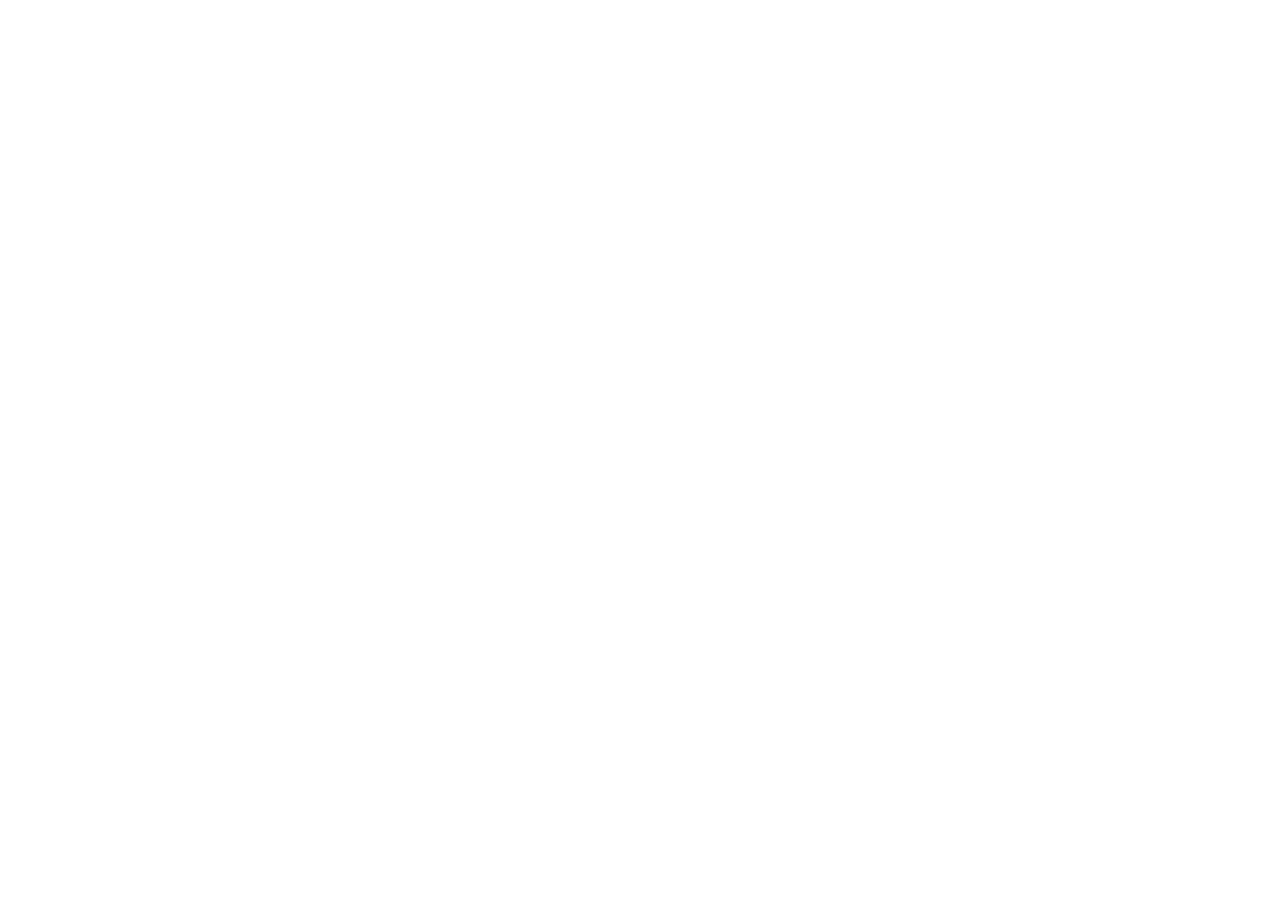
==== task1/index.html @ 6eab6d8e "task 1 added" ====
<!DOCTYPE html>
<html lang="en">
  <head>
    <meta charset="utf-8">
	<meta http-equiv="X-UA-Compatible" content="IE=edge">
	<meta name="viewport" content="width=device-width, initial-scale=1">
    <title>Digikirppis</title>
    <!-- Bootstrap -->
	<link href="css/bootstrap.css" rel="stylesheet">

	<!-- HTML5 shim and Respond.js for IE8 support of HTML5 elements and media queries -->
	<!-- WARNING: Respond.js doesn't work if you view the page via file:// -->
	<!--[if lt IE 9]>
		  <script src="https://oss.maxcdn.com/html5shiv/3.7.2/html5shiv.min.js"></script>
		  <script src="https://oss.maxcdn.com/respond/1.4.2/respond.min.js"></script>
		<![endif]-->
  </head>
  <body>
	<!-- jQuery (necessary for Bootstrap's JavaScript plugins) --> 
	<script src="js/jquery-1.11.3.min.js"></script>

	<!-- Include all compiled plugins (below), or include individual files as needed --> 
	<script src="js/bootstrap.js"></script>
  </body>
</html>
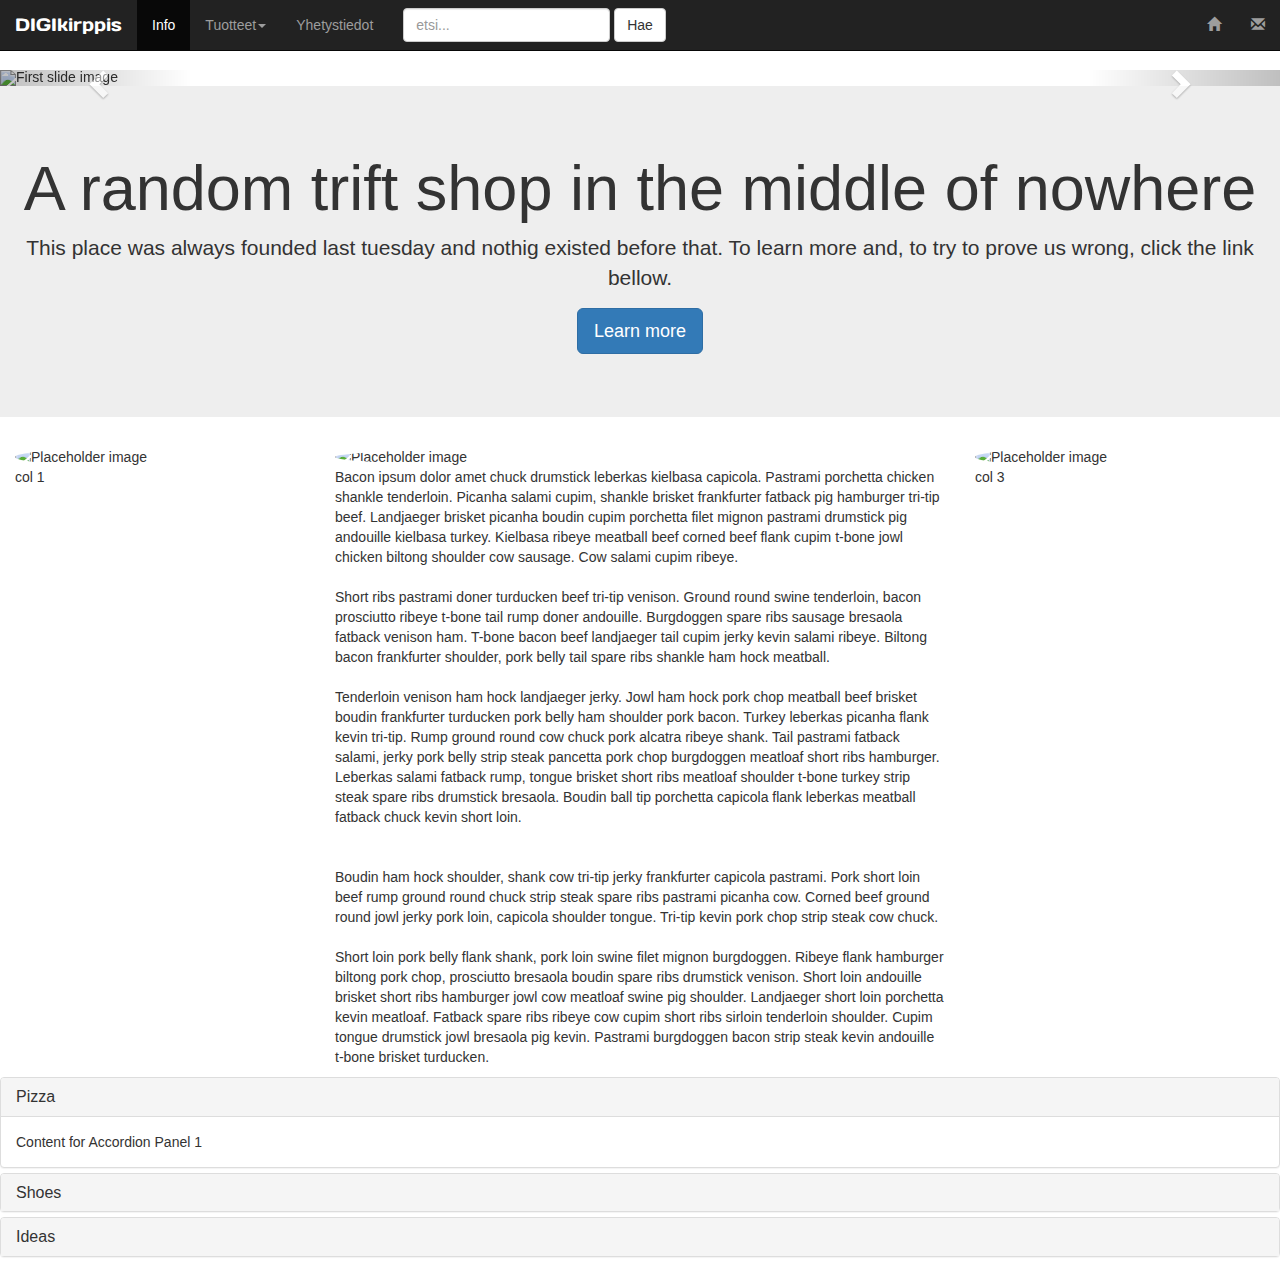
==== commit 32667cf6: "updates" ====
--- a/task1/index.html
+++ b/task1/index.html
@@ -6,7 +6,10 @@
 	<meta name="viewport" content="width=device-width, initial-scale=1">
     <title>Digikirppis</title>
     <!-- Bootstrap -->
-	<link href="css/bootstrap.css" rel="stylesheet">
+	<!-- <link href="css/bootstrap.css" rel="stylesheet"> -->
+	<link href="css/bootstrap-3.3.6.css" rel="stylesheet" type="text/css">
+    <link href="https://fonts.googleapis.com/css?family=Days+One" rel="stylesheet">
+
 
 	<!-- HTML5 shim and Respond.js for IE8 support of HTML5 elements and media queries -->
 	<!-- WARNING: Respond.js doesn't work if you view the page via file:// -->
@@ -15,11 +18,159 @@
 		  <script src="https://oss.maxcdn.com/respond/1.4.2/respond.min.js"></script>
 		<![endif]-->
   </head>
-  <body>
+  <body style="padding-top: 70px">
 	<!-- jQuery (necessary for Bootstrap's JavaScript plugins) --> 
 	<script src="js/jquery-1.11.3.min.js"></script>
+    
+    <div class="container-fluid" id="alku">
+      <nav class="navbar navbar-inverse navbar-fixed-top">
+        <div class="container-fluid">
+          <!-- Brand and toggle get grouped for better mobile display -->
+          <div class="navbar-header">
+            <button type="button" class="navbar-toggle collapsed" data-toggle="collapse" data-target="#topFixedNavbar1" aria-expanded="false"><span class="sr-only">Toggle navigation</span><span class="icon-bar"></span><span class="icon-bar"></span><span class="icon-bar"></span></button>
+            <a class="navbar-brand" href="#alku">DIGIkirppis</a></div>
+          <!-- Collect the nav links, forms, and other content for toggling -->
+          <div class="collapse navbar-collapse" id="topFixedNavbar1">
+            <ul class="nav navbar-nav">
+              <li class="active"><a href="#">Info<span class="sr-only">(current)</span></a></li>
+              
+              
+              <li class="dropdown"><a href="#" class="dropdown-toggle" data-toggle="dropdown" role="button" aria-haspopup="true" aria-expanded="false">Tuotteet<span class="caret"></span></a>
+                <ul class="dropdown-menu">
+                  <li><a href="#">Action</a></li>
+                  <li><a href="#">Another action</a></li>
+                  <li><a href="#">Something else here</a></li>
+                  <li role="separator" class="divider"></li>
+                  <li><a href="#">Separated link</a></li>
+                  <li role="separator" class="divider"></li>
+                  <li><a href="#">One more separated link</a></li>
+                </ul>
+              </li>
+              <li><a href="#">Yhetystiedot</a></li>
+            </ul>
+            <form class="navbar-form navbar-left" role="search">
+              <div class="form-group">
+                <input type="text" class="form-control" placeholder="etsi...">
+              </div>
+              <button type="submit" class="btn btn-default">Hae</button>
+            </form>
+            <ul class="nav navbar-nav navbar-right">
+            	<li><a href="#"><span class="glyphicon glyphicon-home"></span></a></li>
+              <li><a href="#"><span class="glyphicon glyphicon-envelope"></span></a></li>
+            </ul>
+          </div>
+          <!-- /.navbar-collapse -->
+        </div>
+        <!-- /.container-fluid -->
+      </nav>
+    </div>
+    
+  <div id="carousel1" class="carousel slide" data-ride="carousel">
+      <ol class="carousel-indicators">
+        <li data-target="#carousel1" data-slide-to="0" class="active"></li>
+        <li data-target="#carousel1" data-slide-to="1"></li>
+        <li data-target="#carousel1" data-slide-to="2"></li>
+        <li data-target="#carousel1" data-slide-to="3"></li>
+      </ol>
+      <div class="carousel-inner" role="listbox">
+        <div class="item active"><img src="../../task1img/img1.jpg" alt="First slide image" class="center-block">
+          <div class="carousel-caption">
+            <h3>Everyone loves pizza</h3>
+            <p>Well we sell it here</p>
+          </div>
+        </div>
+        <div class="item"><img src="../../task1img/img2.jpg" alt="Second slide image" class="center-block">
+          <div class="carousel-caption">
+            <h3>Shoes in a box</h3>
+            <p>come get them</p>
+          </div>
+        </div>
+        <div class="item"><img src="../../task1img/img3.jpg" alt="Third slide image" class="center-block">
+          <div class="carousel-caption">
+            <h3>We have these</h3>
+            <p>Many of these</p>
+          </div>
+        </div>
+        <div class="item"><img src="../../task1img/img4.jpg" alt="Third slide image" class="center-block">
+          <div class="carousel-caption">
+            <h3>Ever seen a hedgehog</h3>
+            <p>Well now you have</p>
+          </div>
+        </div>
+      </div>
+      <a class="left carousel-control" href="#carousel1" role="button" data-slide="prev"><span class="glyphicon glyphicon-chevron-left" aria-hidden="true"></span><span class="sr-only">Previous</span></a><a class="right carousel-control" href="#carousel1" role="button" data-slide="next"><span class="glyphicon glyphicon-chevron-right" aria-hidden="true"></span><span class="sr-only">Next</span></a></div>
+      
+  <div class="jumbotron" id="jumbo">
+        <h1>A random trift shop in the middle of nowhere</h1>
+        <p>This place was always founded last tuesday and nothig existed before that. To learn more and, to try to prove us wrong, click the link bellow.</p>
+        <p><a class="btn btn-primary btn-lg" href="#" role="button">Learn more</a></p>
+  </div>
+  
+  <div class="container-fluid">
+    <div class="row">
+      <div class="col-lg-3">
+      <img src="../../task1img/img2.jpg" class="img-circle img-responsive" alt="Placeholder image">
+		<p>
+  		col 1
+		</p>
+      </div>
+      <div class="col-lg-6" id="center">
+      <img src="../../task1img/img4.jpg" class="img-circle img-responsive" alt="Placeholder image">
+      <p>
+      Bacon ipsum dolor amet chuck drumstick leberkas kielbasa capicola. Pastrami porchetta chicken shankle tenderloin. Picanha salami cupim, shankle brisket frankfurter fatback pig hamburger tri-tip beef. Landjaeger brisket picanha boudin cupim porchetta filet mignon pastrami drumstick pig andouille kielbasa turkey. Kielbasa ribeye meatball beef corned beef flank cupim t-bone jowl chicken biltong shoulder cow sausage. Cow salami cupim ribeye.
+<br>
+<br>
+Short ribs pastrami doner turducken beef tri-tip venison. Ground round swine tenderloin, bacon prosciutto ribeye t-bone tail rump doner andouille. Burgdoggen spare ribs sausage bresaola fatback venison ham. T-bone bacon beef landjaeger tail cupim jerky kevin salami ribeye. Biltong bacon frankfurter shoulder, pork belly tail spare ribs shankle ham hock meatball.
+<br>
+<br>
+Tenderloin venison ham hock landjaeger jerky. Jowl ham hock pork chop meatball beef brisket boudin frankfurter turducken pork belly ham shoulder pork bacon. Turkey leberkas picanha flank kevin tri-tip. Rump ground round cow chuck pork alcatra ribeye shank. Tail pastrami fatback salami, jerky pork belly strip steak pancetta pork chop burgdoggen meatloaf short ribs hamburger. Leberkas salami fatback rump, tongue brisket short ribs meatloaf shoulder t-bone turkey strip steak spare ribs drumstick bresaola. Boudin ball tip porchetta capicola flank leberkas meatball fatback chuck kevin short loin.
+<br>
+<br>
+<br>
+Boudin ham hock shoulder, shank cow tri-tip jerky frankfurter capicola pastrami. Pork short loin beef rump ground round chuck strip steak spare ribs pastrami picanha cow. Corned beef ground round jowl jerky pork loin, capicola shoulder tongue. Tri-tip kevin pork chop strip steak cow chuck.
+<br>
+<br>
+Short loin pork belly flank shank, pork loin swine filet mignon burgdoggen. Ribeye flank hamburger biltong pork chop, prosciutto bresaola boudin spare ribs drumstick venison. Short loin andouille brisket short ribs hamburger jowl cow meatloaf swine pig shoulder. Landjaeger short loin porchetta kevin meatloaf. Fatback spare ribs ribeye cow cupim short ribs sirloin tenderloin shoulder. Cupim tongue drumstick jowl bresaola pig kevin. Pastrami burgdoggen bacon strip steak kevin andouille t-bone brisket turducken.
+      </p>
+      </div>
+      <div class="col-lg-3">
+      <img src="../../task1img/img1.jpg" class="img-circle img-responsive" alt="Placeholder image">
+      <p>
+      col 3
+      </p>
+      </div>
+    </div>
+  </div>
+  
+  <div class="panel-group" id="accordion1" role="tablist" aria-multiselectable="true">
+    <div class="panel panel-default">
+      <div class="panel-heading" role="tab">
+        <h4 class="panel-title"><a data-toggle="collapse" data-parent="#accordion1" href="#collapseOne1">Pizza</a></h4>
+      </div>
+      <div id="collapseOne1" class="panel-collapse collapse in">
+        <div class="panel-body">Content for Accordion Panel 1</div>
+      </div>
+    </div>
+    <div class="panel panel-default">
+      <div class="panel-heading">
+        <h4 class="panel-title"><a data-toggle="collapse" data-parent="#accordion1" href="#collapseTwo1">Shoes</a></h4>
+      </div>
+      <div id="collapseTwo1" class="panel-collapse collapse">
+        <div class="panel-body">Content for Accordion Panel 2</div>
+      </div>
+    </div>
+    <div class="panel panel-default">
+      <div class="panel-heading">
+        <h4 class="panel-title"><a data-toggle="collapse" data-parent="#accordion1" href="#collapseThree1">Ideas</a></h4>
+      </div>
+      <div id="collapseThree1" class="panel-collapse collapse">
+        <div class="panel-body">Content for Accordion Panel 3</div>
+      </div>
+    </div>
+  </div>
 
-	<!-- Include all compiled plugins (below), or include individual files as needed --> 
-	<script src="js/bootstrap.js"></script>
-  </body>
+  <!-- Include all compiled plugins (below), or include individual files as needed --> 
+	<!-- <script src="js/bootstrap.js"></script> -->
+  <script src="js/bootstrap-3.3.6.js"></script>
+</body>
 </html>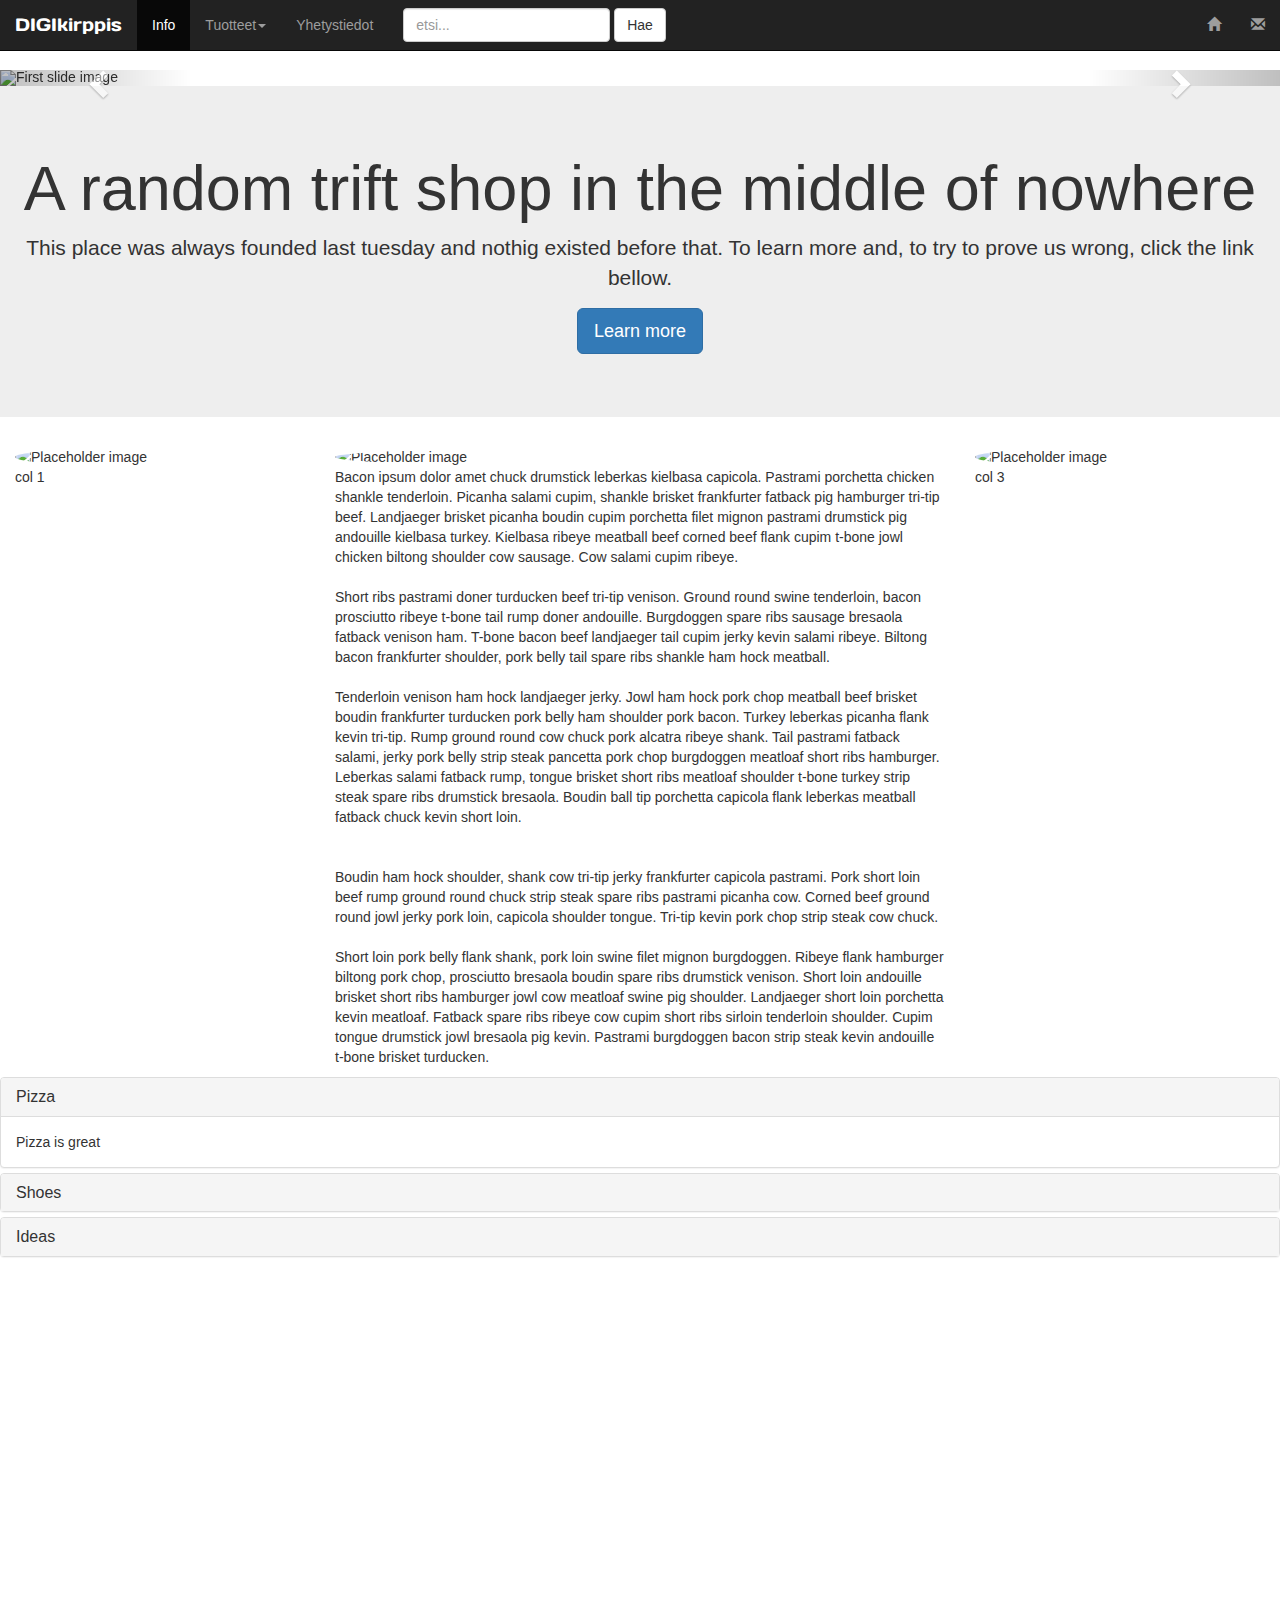
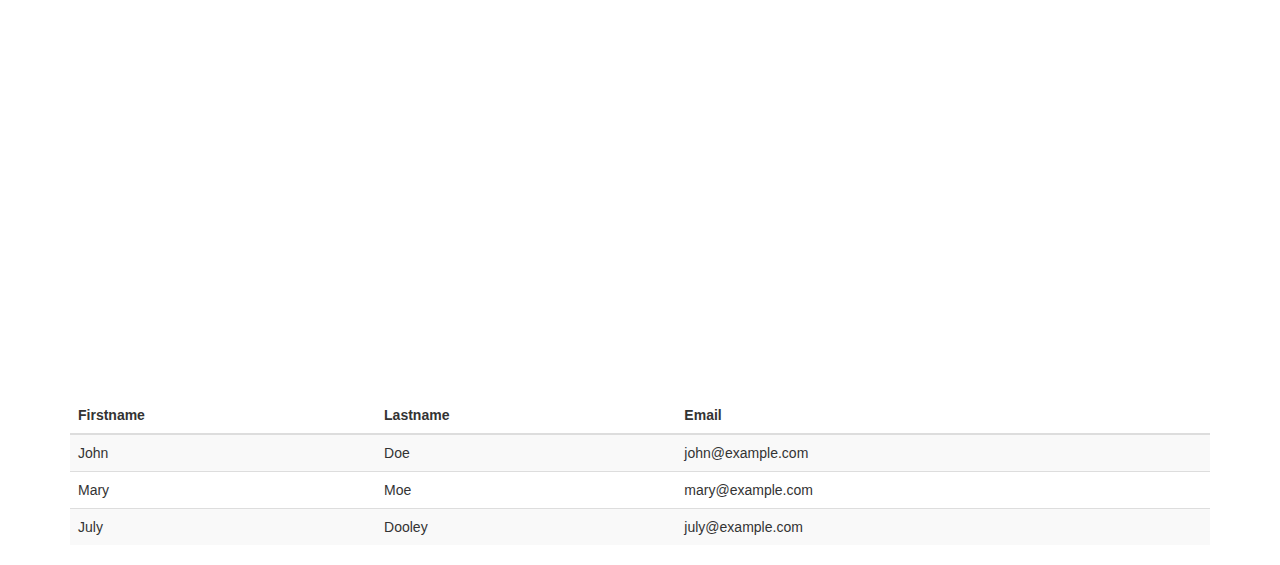
==== commit 3206dafc: "updated stuff" ====
--- a/task1/index.html
+++ b/task1/index.html
@@ -32,21 +32,21 @@
           <!-- Collect the nav links, forms, and other content for toggling -->
           <div class="collapse navbar-collapse" id="topFixedNavbar1">
             <ul class="nav navbar-nav">
-              <li class="active"><a href="#">Info<span class="sr-only">(current)</span></a></li>
+              <li class="active"><a href="#info">Info<span class="sr-only">(current)</span></a></li>
               
               
               <li class="dropdown"><a href="#" class="dropdown-toggle" data-toggle="dropdown" role="button" aria-haspopup="true" aria-expanded="false">Tuotteet<span class="caret"></span></a>
                 <ul class="dropdown-menu">
-                  <li><a href="#">Action</a></li>
-                  <li><a href="#">Another action</a></li>
-                  <li><a href="#">Something else here</a></li>
+                  <li><a href="#collapseOne1">Pizza</a></li>
+                  <li><a href="#collapseTwo1">Shoes</a></li>
+                  <li><a href="#collapseThree1">Ideas</a></li>
                   <li role="separator" class="divider"></li>
-                  <li><a href="#">Separated link</a></li>
+                  <li><a href="#video">Video</a></li>
                   <li role="separator" class="divider"></li>
                   <li><a href="#">One more separated link</a></li>
                 </ul>
               </li>
-              <li><a href="#">Yhetystiedot</a></li>
+              <li><a href="#contact">Yhetystiedot</a></li>
             </ul>
             <form class="navbar-form navbar-left" role="search">
               <div class="form-group">
@@ -106,7 +106,7 @@
         <p><a class="btn btn-primary btn-lg" href="#" role="button">Learn more</a></p>
   </div>
   
-  <div class="container-fluid">
+  <div class="container-fluid" id ="info">
     <div class="row">
       <div class="col-lg-3">
       <img src="../../task1img/img2.jpg" class="img-circle img-responsive" alt="Placeholder image">
@@ -148,7 +148,7 @@
         <h4 class="panel-title"><a data-toggle="collapse" data-parent="#accordion1" href="#collapseOne1">Pizza</a></h4>
       </div>
       <div id="collapseOne1" class="panel-collapse collapse in">
-        <div class="panel-body">Content for Accordion Panel 1</div>
+        <div class="panel-body">Pizza is great</div>
       </div>
     </div>
     <div class="panel panel-default">
@@ -156,7 +156,7 @@
         <h4 class="panel-title"><a data-toggle="collapse" data-parent="#accordion1" href="#collapseTwo1">Shoes</a></h4>
       </div>
       <div id="collapseTwo1" class="panel-collapse collapse">
-        <div class="panel-body">Content for Accordion Panel 2</div>
+        <div class="panel-body">Shoes for everyone</div>
       </div>
     </div>
     <div class="panel panel-default">
@@ -164,11 +164,43 @@
         <h4 class="panel-title"><a data-toggle="collapse" data-parent="#accordion1" href="#collapseThree1">Ideas</a></h4>
       </div>
       <div id="collapseThree1" class="panel-collapse collapse">
-        <div class="panel-body">Content for Accordion Panel 3</div>
-      </div>
-    </div>
-  </div>
-
+        <div class="panel-body">We have some great ideas we wwill tell you about</div>
+      </div>
+    </div>
+  </div>
+  
+  <div class="embed-responsive embed-responsive-16by9" id="video">
+    <iframe class="embed-responsive-item" src="https://www.youtube.com/embed/sDj72zqZakE"></iframe>
+  </div>
+  
+  <div class="container" id="contact">
+  <table class="table table-striped">
+    <thead>
+      <tr>
+        <th>Firstname</th>
+        <th>Lastname</th>
+        <th>Email</th>
+      </tr>
+    </thead>
+    <tbody>
+      <tr>
+        <td>John</td>
+        <td>Doe</td>
+        <td>john@example.com</td>
+      </tr>
+      <tr>
+        <td>Mary</td>
+        <td>Moe</td>
+        <td>mary@example.com</td>
+      </tr>
+      <tr>
+        <td>July</td>
+        <td>Dooley</td>
+        <td>july@example.com</td>
+      </tr>
+    </tbody>
+  </table>
+</div>
   <!-- Include all compiled plugins (below), or include individual files as needed --> 
 	<!-- <script src="js/bootstrap.js"></script> -->
   <script src="js/bootstrap-3.3.6.js"></script>
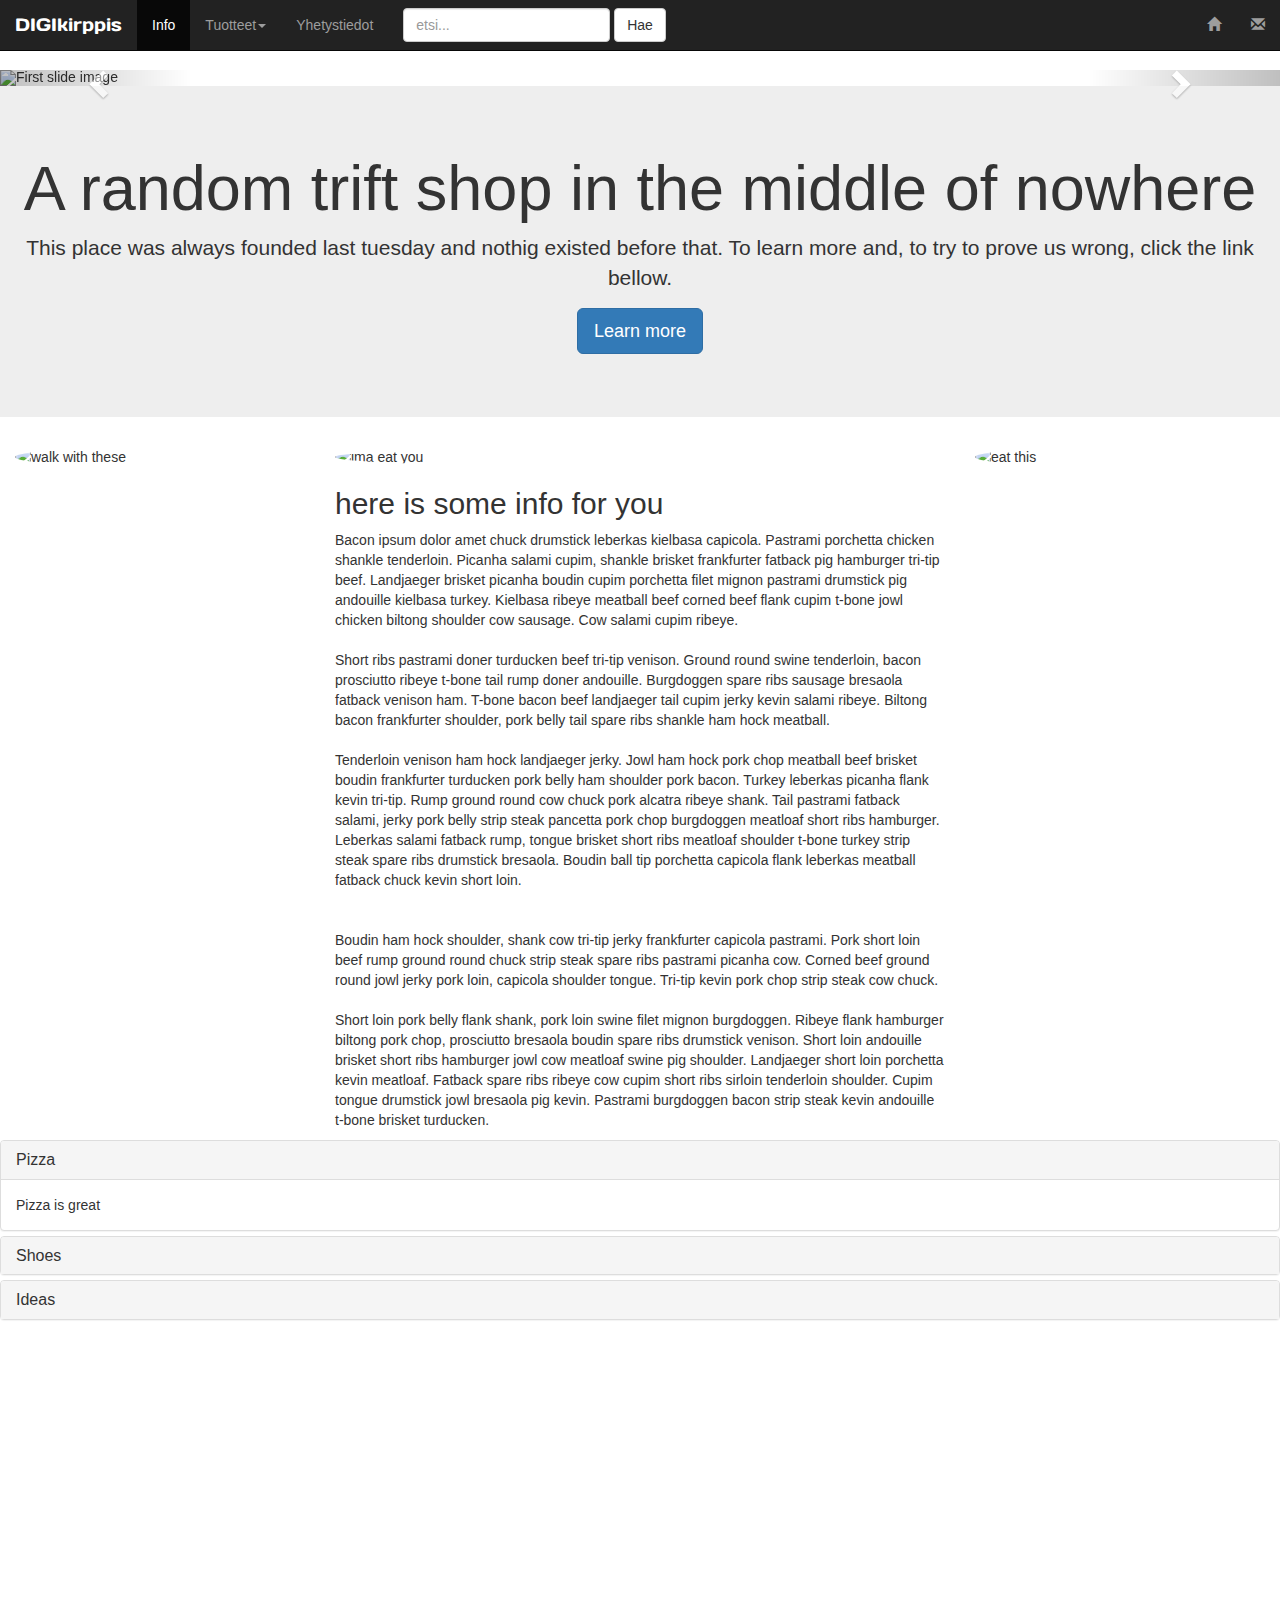
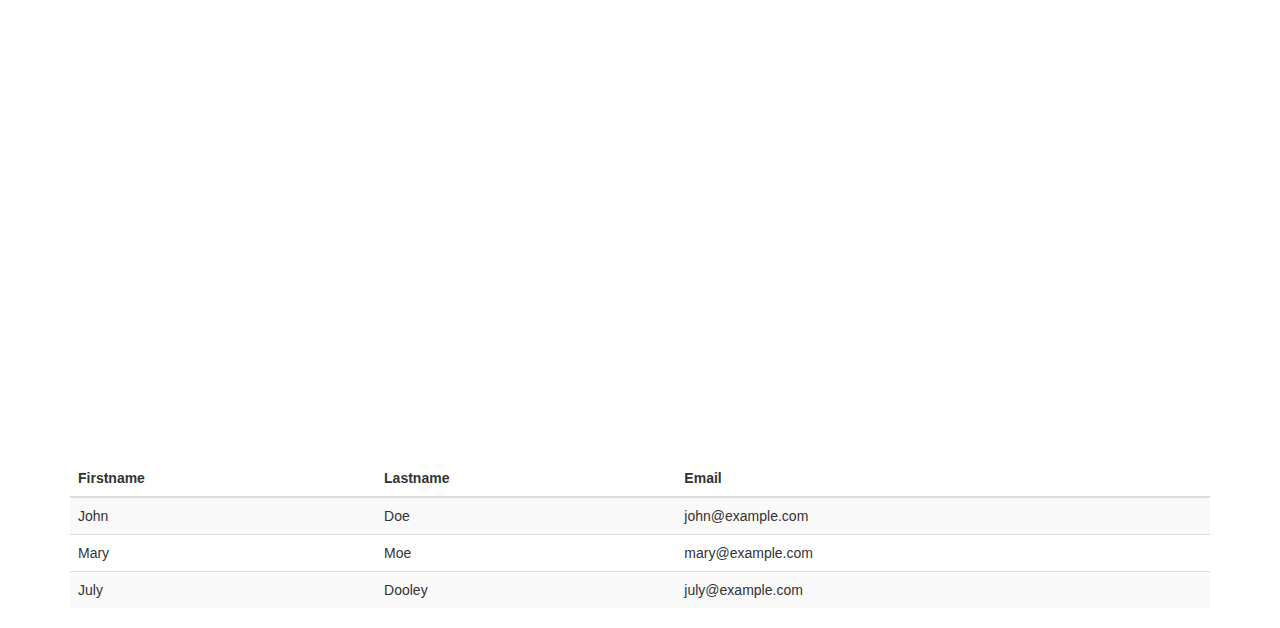
==== commit 11f768f4: "second week" ====
--- a/task1/index.html
+++ b/task1/index.html
@@ -37,13 +37,13 @@
               
               <li class="dropdown"><a href="#" class="dropdown-toggle" data-toggle="dropdown" role="button" aria-haspopup="true" aria-expanded="false">Tuotteet<span class="caret"></span></a>
                 <ul class="dropdown-menu">
-                  <li><a href="#collapseOne1">Pizza</a></li>
-                  <li><a href="#collapseTwo1">Shoes</a></li>
-                  <li><a href="#collapseThree1">Ideas</a></li>
+                  <li><a href="#collapseOne">Pizza</a></li>
+                  <li><a href="#collapseTwo">Shoes</a></li>
+                  <li><a href="#collapseThree">Ideas</a></li>
                   <li role="separator" class="divider"></li>
                   <li><a href="#video">Video</a></li>
                   <li role="separator" class="divider"></li>
-                  <li><a href="#">One more separated link</a></li>
+                 
                 </ul>
               </li>
               <li><a href="#contact">Yhetystiedot</a></li>
@@ -103,19 +103,20 @@
   <div class="jumbotron" id="jumbo">
         <h1>A random trift shop in the middle of nowhere</h1>
         <p>This place was always founded last tuesday and nothig existed before that. To learn more and, to try to prove us wrong, click the link bellow.</p>
-        <p><a class="btn btn-primary btn-lg" href="#" role="button">Learn more</a></p>
+        <p><a class="btn btn-primary btn-lg" href="#info" role="button">Learn more</a></p>
   </div>
   
   <div class="container-fluid" id ="info">
     <div class="row">
       <div class="col-lg-3">
-      <img src="../../task1img/img2.jpg" class="img-circle img-responsive" alt="Placeholder image">
+      <img src="../../task1img/img2.jpg" class="img-circle img-responsive" alt="walk with these">
 		<p>
-  		col 1
+  		
 		</p>
       </div>
       <div class="col-lg-6" id="center">
-      <img src="../../task1img/img4.jpg" class="img-circle img-responsive" alt="Placeholder image">
+      <img src="../../task1img/img4.jpg" class="img-circle img-responsive" alt="ima eat you">
+      <h2>here is some info for you</h2>
       <p>
       Bacon ipsum dolor amet chuck drumstick leberkas kielbasa capicola. Pastrami porchetta chicken shankle tenderloin. Picanha salami cupim, shankle brisket frankfurter fatback pig hamburger tri-tip beef. Landjaeger brisket picanha boudin cupim porchetta filet mignon pastrami drumstick pig andouille kielbasa turkey. Kielbasa ribeye meatball beef corned beef flank cupim t-bone jowl chicken biltong shoulder cow sausage. Cow salami cupim ribeye.
 <br>
@@ -134,9 +135,9 @@
       </p>
       </div>
       <div class="col-lg-3">
-      <img src="../../task1img/img1.jpg" class="img-circle img-responsive" alt="Placeholder image">
+      <img src="../../task1img/img1.jpg" class="img-circle img-responsive" alt="eat this">
       <p>
-      col 3
+      
       </p>
       </div>
     </div>
@@ -145,7 +146,7 @@
   <div class="panel-group" id="accordion1" role="tablist" aria-multiselectable="true">
     <div class="panel panel-default">
       <div class="panel-heading" role="tab">
-        <h4 class="panel-title"><a data-toggle="collapse" data-parent="#accordion1" href="#collapseOne1">Pizza</a></h4>
+        <h4 class="panel-title"><a data-toggle="collapse" data-parent="#accordion1" href="#collapseOne1" id="collapseOne">Pizza</a></h4>
       </div>
       <div id="collapseOne1" class="panel-collapse collapse in">
         <div class="panel-body">Pizza is great</div>
@@ -153,7 +154,7 @@
     </div>
     <div class="panel panel-default">
       <div class="panel-heading">
-        <h4 class="panel-title"><a data-toggle="collapse" data-parent="#accordion1" href="#collapseTwo1">Shoes</a></h4>
+        <h4 class="panel-title"><a data-toggle="collapse" data-parent="#accordion1" href="#collapseTwo1" id="collapseTwo">Shoes</a></h4>
       </div>
       <div id="collapseTwo1" class="panel-collapse collapse">
         <div class="panel-body">Shoes for everyone</div>
@@ -161,7 +162,7 @@
     </div>
     <div class="panel panel-default">
       <div class="panel-heading">
-        <h4 class="panel-title"><a data-toggle="collapse" data-parent="#accordion1" href="#collapseThree1">Ideas</a></h4>
+        <h4 class="panel-title"><a data-toggle="collapse" data-parent="#accordion1" href="#collapseThree1" id="collapseThree">Ideas</a></h4>
       </div>
       <div id="collapseThree1" class="panel-collapse collapse">
         <div class="panel-body">We have some great ideas we wwill tell you about</div>
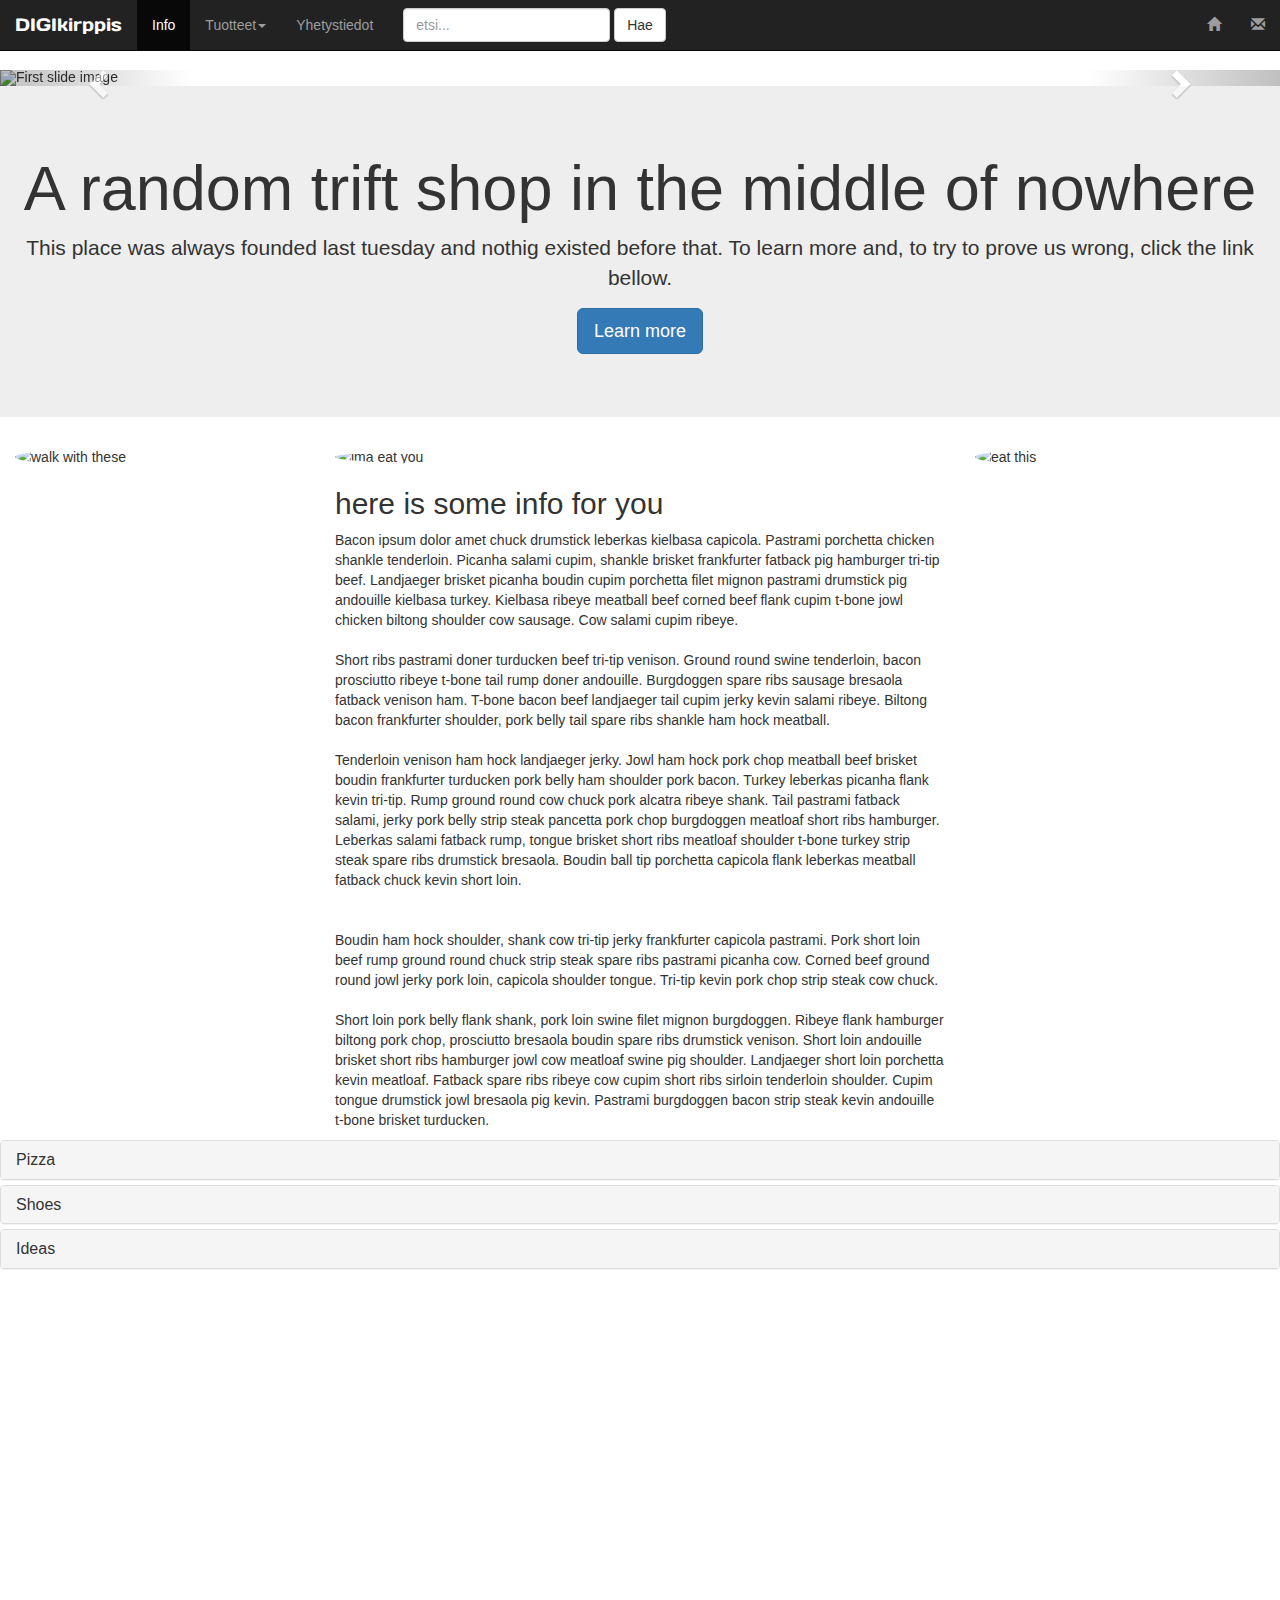
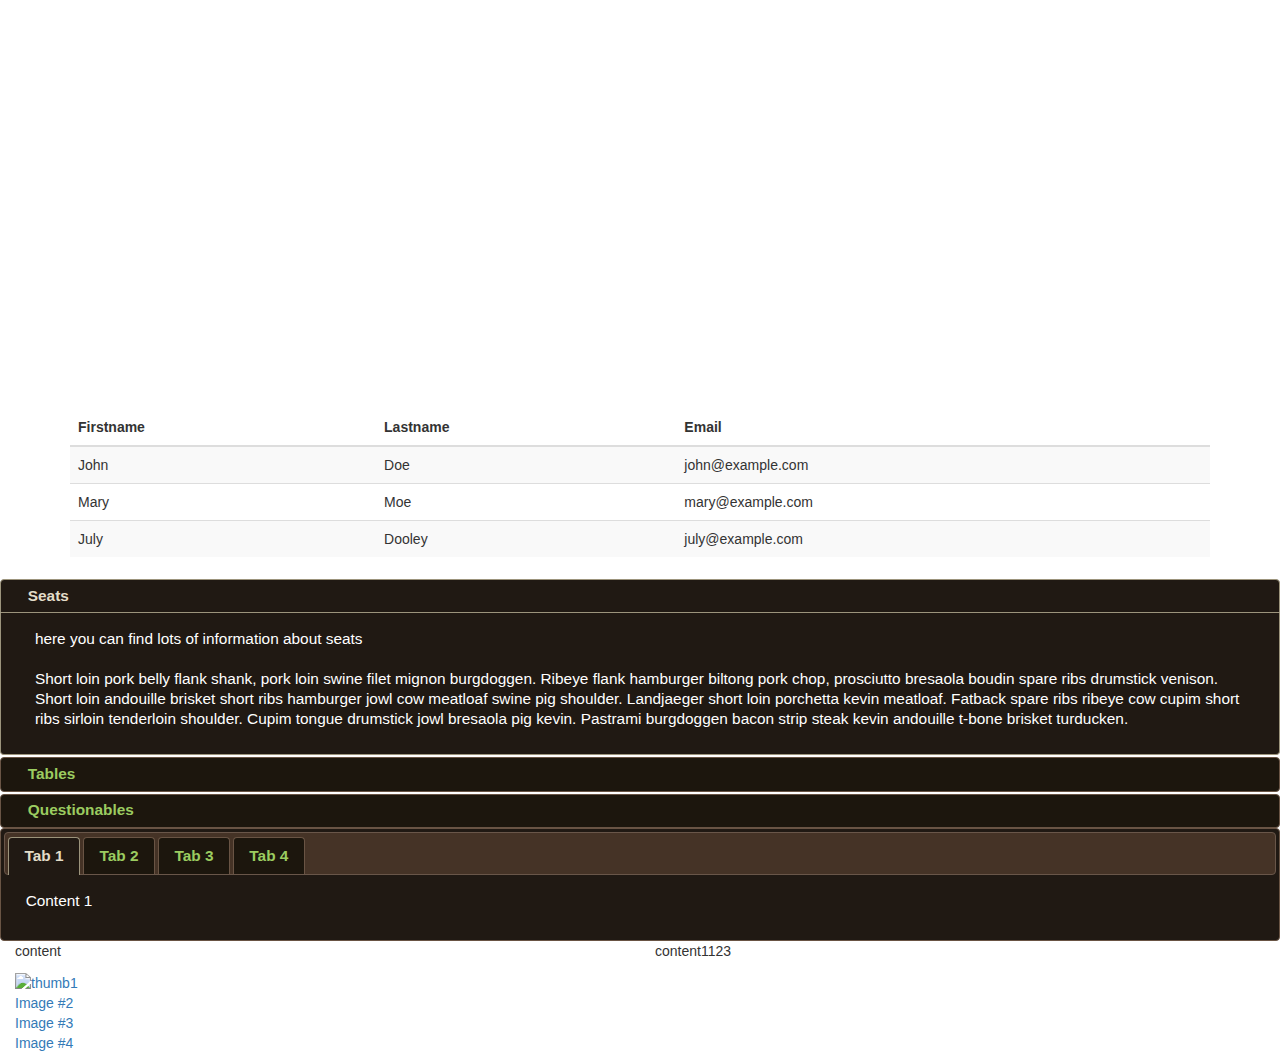
==== commit 1b878162: "added new js and css" ====
--- a/task1/index.html
+++ b/task1/index.html
@@ -9,8 +9,10 @@
 	<!-- <link href="css/bootstrap.css" rel="stylesheet"> -->
 	<link href="css/bootstrap-3.3.6.css" rel="stylesheet" type="text/css">
     <link href="https://fonts.googleapis.com/css?family=Days+One" rel="stylesheet">
-
-
+    <link rel="stylesheet" type="text/css" href="css/jquery-ui.min.css">
+    <link rel="stylesheet" type="text/css" href="css/jquery-ui.structure.min.css">
+    <link rel="stylesheet" type="text/css" href="css/jquery-ui.theme.min.css">
+    <link rel="stylesheet" type="text/css" href="css/lightbox.min.css">
 	<!-- HTML5 shim and Respond.js for IE8 support of HTML5 elements and media queries -->
 	<!-- WARNING: Respond.js doesn't work if you view the page via file:// -->
 	<!--[if lt IE 9]>
@@ -148,7 +150,7 @@
       <div class="panel-heading" role="tab">
         <h4 class="panel-title"><a data-toggle="collapse" data-parent="#accordion1" href="#collapseOne1" id="collapseOne">Pizza</a></h4>
       </div>
-      <div id="collapseOne1" class="panel-collapse collapse in">
+      <div id="collapseOne1" class="panel-collapse collapse">
         <div class="panel-body">Pizza is great</div>
       </div>
     </div>
@@ -202,8 +204,81 @@
     </tbody>
   </table>
 </div>
+<div id="Accordion1">
+<h3><a href="#">Seats</a></h3>
+<div>
+<p>here you can find lots of information about seats
+<br>
+<br>
+Short loin pork belly flank shank, pork loin swine filet mignon burgdoggen. Ribeye flank hamburger biltong pork chop, prosciutto bresaola boudin spare ribs drumstick venison. Short loin andouille brisket short ribs hamburger jowl cow meatloaf swine pig shoulder. Landjaeger short loin porchetta kevin meatloaf. Fatback spare ribs ribeye cow cupim short ribs sirloin tenderloin shoulder. Cupim tongue drumstick jowl bresaola pig kevin. Pastrami burgdoggen bacon strip steak kevin andouille t-bone brisket turducken.
+</p>
+</div>
+ <h3><a href="#">Tables</a></h3>
+ <div>
+ <p>Tables are nice for puttin stuff on</p>
+ <p>
+ Boudin ham hock shoulder, shank cow tri-tip jerky frankfurter capicola pastrami. Pork short loin beef rump ground round chuck strip steak spare ribs pastrami picanha cow. Corned beef ground round jowl jerky pork loin, capicola shoulder tongue. Tri-tip kevin pork chop strip steak cow chuck.
+ </p>
+ </div>
+ <h3><a href="#">Questionables</a></h3>
+ <div>
+ <p>Question everything in here</p>
+ <p>Short ribs pastrami doner turducken beef tri-tip venison. Ground round swine tenderloin, bacon prosciutto ribeye t-bone tail rump doner andouille. Burgdoggen spare ribs sausage bresaola fatback venison ham. T-bone bacon beef landjaeger tail cupim jerky kevin salami ribeye. Biltong bacon frankfurter shoulder, pork belly tail spare ribs shankle ham hock meatball.</p>
+ </div>
+</div>
+
+<div id="tabs">
+<ul>
+<li><a href="#tabs-1">Tab 1</a></li>
+<li><a href="#tabs-2">Tab 2</a></li>
+<li><a href="#tabs-3">Tab 3</a></li>
+<li><a href="#tabs-4">Tab 4</a></li>
+</ul>
+<div id="tabs-1">
+<p>Content 1</p>
+</div>
+<div id="tabs-2">
+<p>Content 2</p>
+</div>
+<div id="tabs-3">
+<p>Content 3</p>
+</div>
+<div id="tabs-4">
+<p>Content 4</p>
+</div>
+</div>
+
+<div class="container-fluid">
+<div class="row">
+    <div class="col-sm-6">
+       <p>content</p>
+       <a href="../../task1img/img1.jpg" data-lightbox="rip"><img src="../../task1img/laiva1.jpg" alt="thumb1"></a><br>
+       <a href="../../task1img/img4.jpg" data-lightbox="rip">Image #2</a>  <br>
+		<a href="../../task1img/img3.jpg" data-lightbox="rip">Image #3</a>  <br>
+		<a href="../../task1img/img2.jpg" data-lightbox="rip">Image #4</a><br>
+
+    </div>
+    <div class="col-sm-6"> 
+       <p>content1123</p>
+    </div>
+</div>
+</div>
+<script type="text/javascript">
+$(function() {
+	$( "#Accordion1" ).accordion(); 
+});
+  </script>
+  <script>
+  $( function() {
+    $( "#tabs" ).tabs();
+  } );
+  </script>
+
+
   <!-- Include all compiled plugins (below), or include individual files as needed --> 
 	<!-- <script src="js/bootstrap.js"></script> -->
   <script src="js/bootstrap-3.3.6.js"></script>
+  <script src="js/jquery-ui.min.js"></script>
+  <script src="js/lightbox.min.js"></script>
 </body>
 </html>